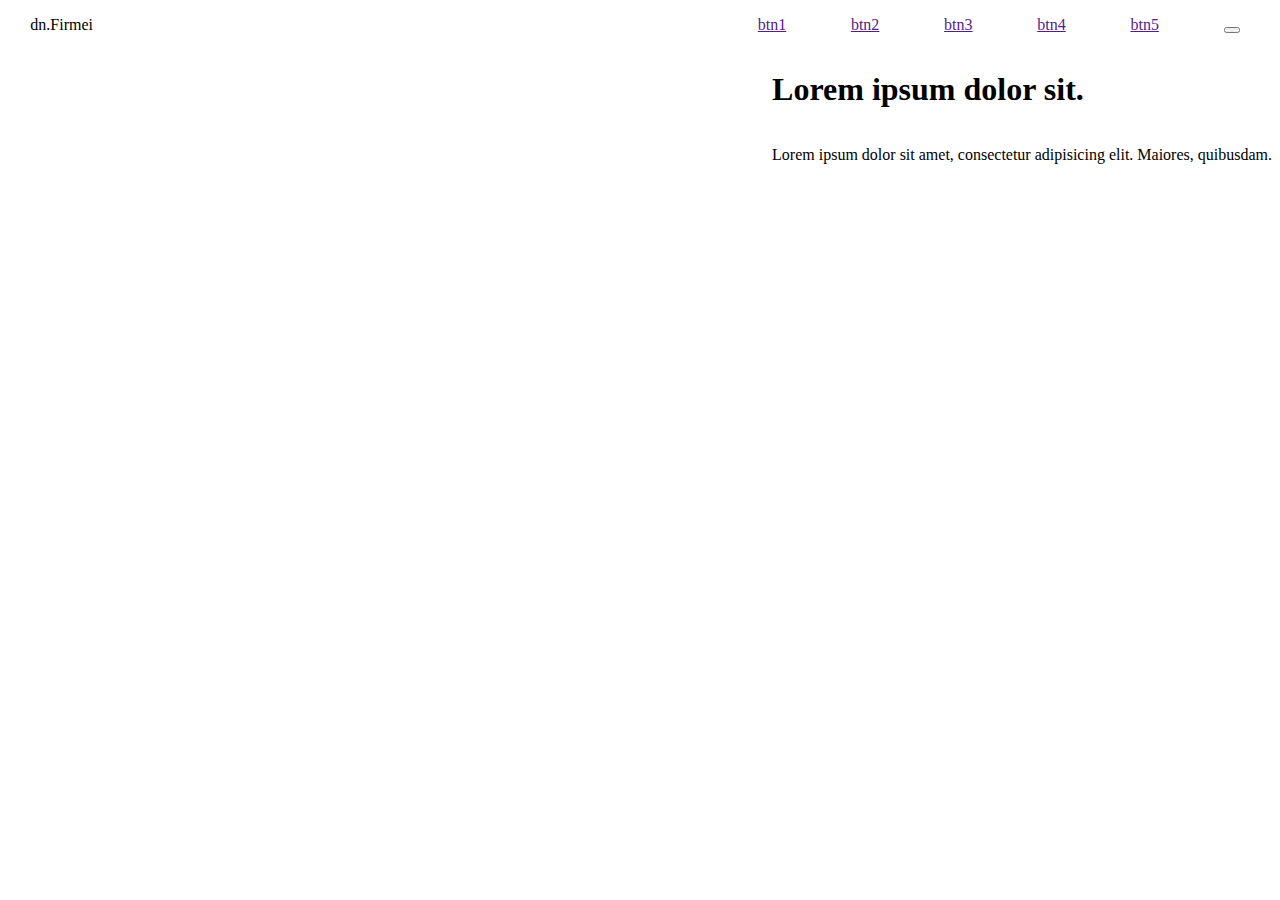
==== index.html @ 0e9c16d2 "am adaugat li si buton in lista" ====
<!DOCTYPE html>
<html lang="en">
<head>
    <meta charset="UTF-8">
    <title>Title</title>
    <link rel="stylesheet" href="style.css">
</head>
<body>

<div class="menu">
<ul>
    <li id="titlu">dn.Firmei</li>
    <li><a href="">btn1</a></li>
    <li><a href="">btn2</a></li>
    <li><a href="">btn3</a></li>
    <li><a href="">btn4</a></li>
    <li><a href="">btn5</a></li>
    <li><button id="cos"> </button></li>
</ul>
</div>
<div class="informaiton">
    <h1>Lorem ipsum dolor sit.</h1>
    <p>Lorem ipsum dolor sit amet, consectetur adipisicing elit. Maiores, quibusdam.</p>
    <div class="cotainer">
        <img src="https://cosmeticshop.md/content/catalog/products/x3fj5n9h.jpg" alt="">
        <img src="https://img3.zakaz.md/src.1621244338.ad72436478c_2021-05-17_TamaraDozorets/src.1621244338.SNCPSG10.obj.0.1.jpg.oe.jpg.pf.jpg.350nowm.jpg.350x.jpg" alt="">
    </div>
</div>



</body>
</html>
---- style.css ----
body{
    background-image: url("https://cdn.create.vista.com/api/media/small/189898548/stock-photo-cropped-shot-half-face-attractive");
background-repeat: no-repeat;
}

li{
    display: inline-block;
}

ul{
    display: flex;
    flex-flow: row wrap;
    position: relative;
    justify-content: space-around
}
#titlu{
    display: flex;
    flex-direction: row;
    justify-content: left;
    margin-left: -50px;
    margin-right: 600px;
}

.informaiton{
    display: flex;
    flex-direction: column;
    justify-content: right;
    float:right;
}

.cotainer{
    display: flex;
    justify-content: right;
}
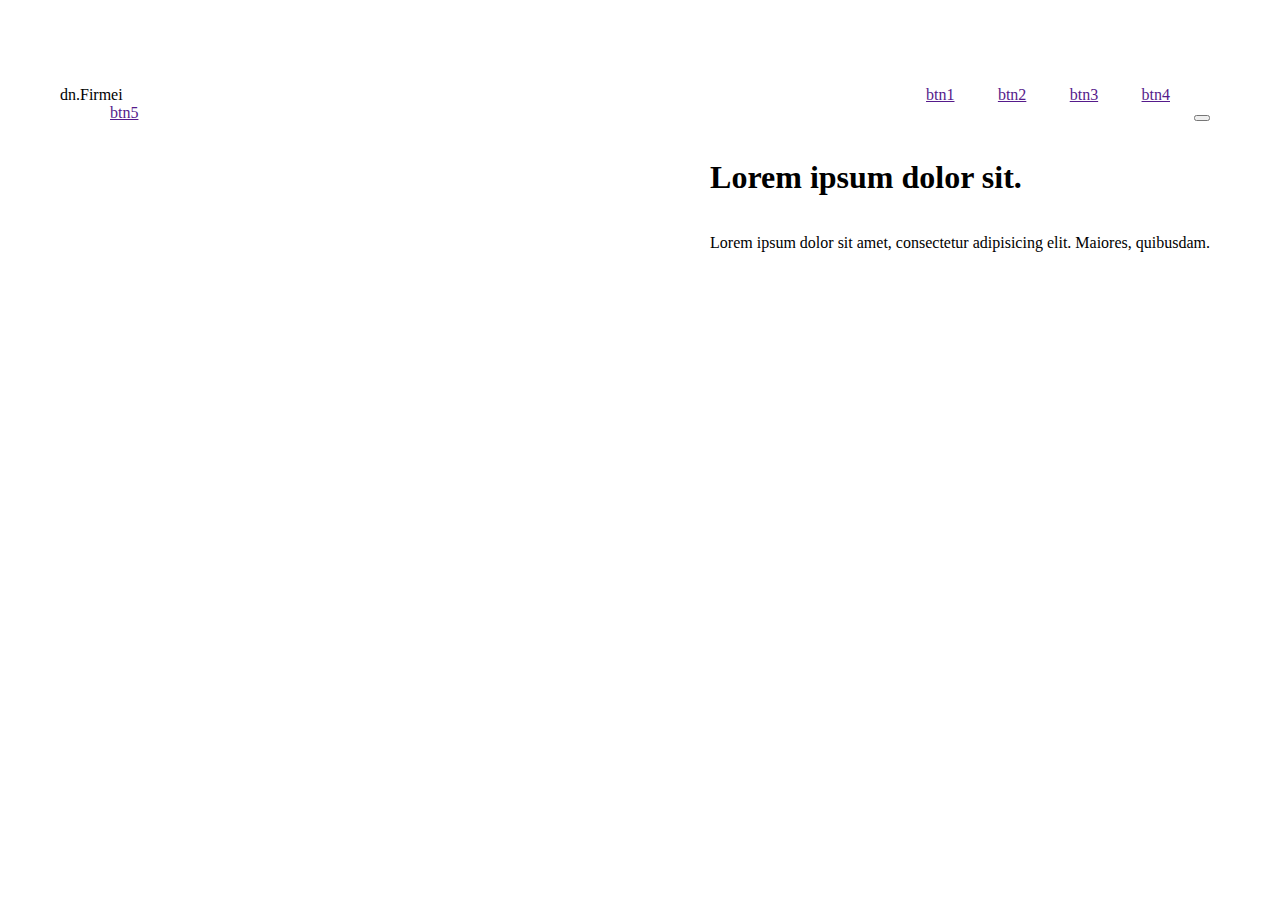
==== commit 250f9c0c: "am adaugat si am conectat script.js" ====
--- a/index.html
+++ b/index.html
@@ -28,6 +28,6 @@
 </div>
 
 
-
+<script src="script.js"></script>
 </body>
 </html>--- a/style.css
+++ b/style.css
@@ -1,6 +1,8 @@
 body{
-    background-image: url("https://cdn.create.vista.com/api/media/small/189898548/stock-photo-cropped-shot-half-face-attractive");
-background-repeat: no-repeat;
+    background-image: url("https://cdn.discordapp.com/attachments/974977139768172585/975001311550537728/woman-natural-beauty-makeup-portrait-orchid-flower-beautiful-girl-skin-care-treatment-woman-natural-beauty-makeup-1402887251.jpg");
+    background-repeat: no-repeat;
+    margin: 70px;
+    background-size: 1355px;
 }
 
 li{
@@ -9,16 +11,20 @@
 
 ul{
     display: flex;
+    justify-content: space-between;
     flex-flow: row wrap;
-    position: relative;
-    justify-content: space-around
+    float: right;
+}
+
+a{
+    margin-right:40px;
 }
 #titlu{
     display: flex;
     flex-direction: row;
     justify-content: left;
     margin-left: -50px;
-    margin-right: 600px;
+    margin-right: 800px;
 }
 
 .informaiton{
@@ -34,3 +40,4 @@
 }
 
 
+
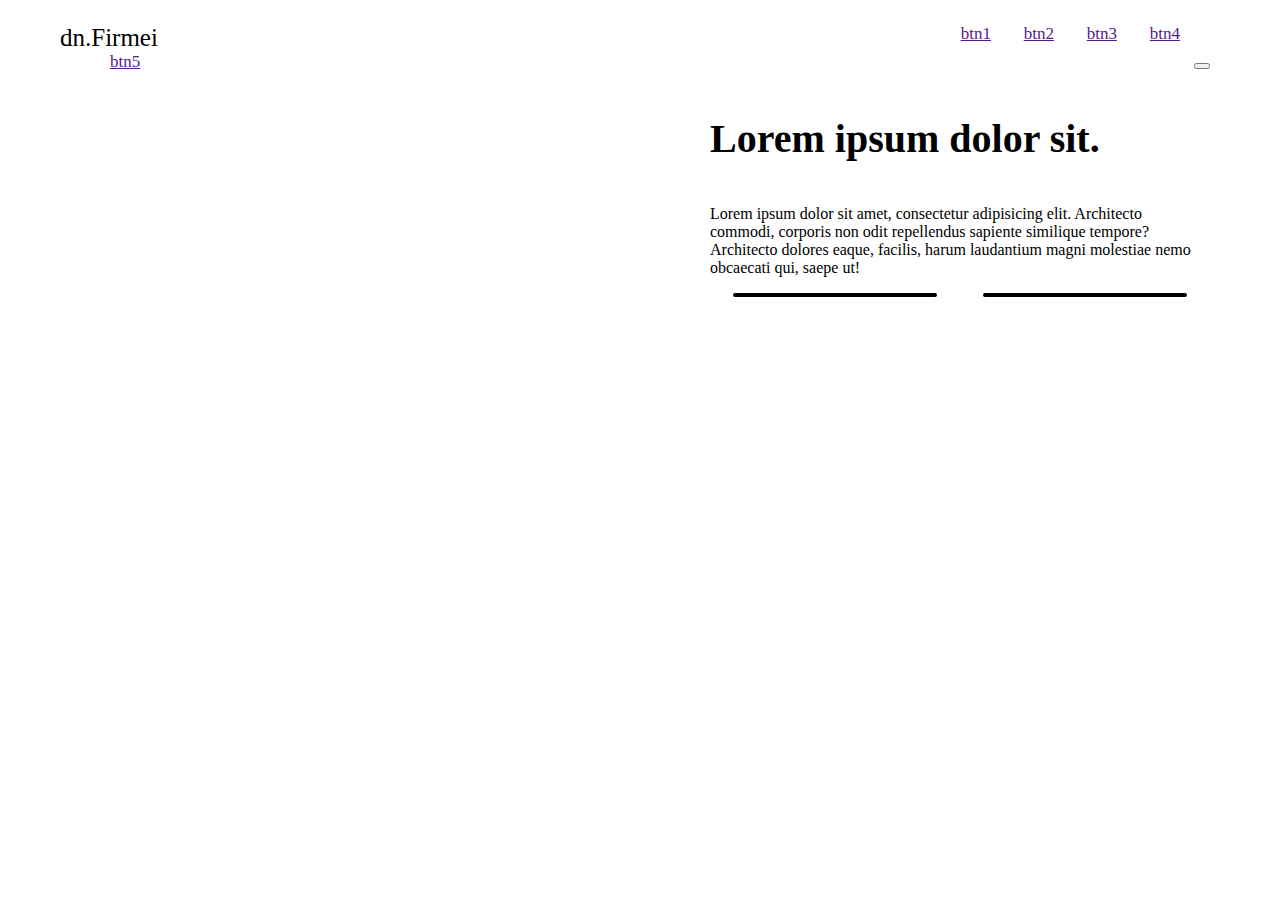
==== commit 80709474: "finalizat meniul in css si am modificat index.html" ====
--- a/index.html
+++ b/index.html
@@ -8,22 +8,27 @@
 <body>
 
 <div class="menu">
-<ul>
-    <li id="titlu">dn.Firmei</li>
-    <li><a href="">btn1</a></li>
-    <li><a href="">btn2</a></li>
-    <li><a href="">btn3</a></li>
-    <li><a href="">btn4</a></li>
-    <li><a href="">btn5</a></li>
-    <li><button id="cos"> </button></li>
-</ul>
+    <ul>
+        <li id="titlu">dn.Firmei</li>
+        <li><a href="">btn1</a></li>
+        <li><a href="">btn2</a></li>
+        <li><a href="">btn3</a></li>
+        <li><a href="">btn4</a></li>
+        <li><a href="">btn5</a></li>
+        <li>
+            <button id="cos"></button>
+        </li>
+    </ul>
 </div>
 <div class="informaiton">
     <h1>Lorem ipsum dolor sit.</h1>
-    <p>Lorem ipsum dolor sit amet, consectetur adipisicing elit. Maiores, quibusdam.</p>
+    <p>Lorem ipsum dolor sit amet, consectetur adipisicing elit. Architecto commodi, corporis non odit repellendus
+        sapiente similique tempore? Architecto dolores eaque, facilis, harum laudantium magni molestiae nemo obcaecati
+        qui, saepe ut!</p>
     <div class="cotainer">
         <img src="https://cosmeticshop.md/content/catalog/products/x3fj5n9h.jpg" alt="">
-        <img src="https://img3.zakaz.md/src.1621244338.ad72436478c_2021-05-17_TamaraDozorets/src.1621244338.SNCPSG10.obj.0.1.jpg.oe.jpg.pf.jpg.350nowm.jpg.350x.jpg" alt="">
+        <img src="https://img3.zakaz.md/src.1621244338.ad72436478c_2021-05-17_TamaraDozorets/src.1621244338.SNCPSG10.obj.0.1.jpg.oe.jpg.pf.jpg.350nowm.jpg.350x.jpg"
+             alt="">
     </div>
 </div>
 
--- a/style.css
+++ b/style.css
@@ -1,7 +1,9 @@
 body{
     background-image: url("https://cdn.discordapp.com/attachments/974977139768172585/975001311550537728/woman-natural-beauty-makeup-portrait-orchid-flower-beautiful-girl-skin-care-treatment-woman-natural-beauty-makeup-1402887251.jpg");
     background-repeat: no-repeat;
-    margin: 70px;
+    /*margin: 70px 0px;*/
+    margin-left:70px;
+    margin-right:70px;
     background-size: 1355px;
 }
 
@@ -17,7 +19,8 @@
 }
 
 a{
-    margin-right:40px;
+    margin-right:30px;
+    font-size:17px;
 }
 #titlu{
     display: flex;
@@ -25,19 +28,47 @@
     justify-content: left;
     margin-left: -50px;
     margin-right: 800px;
+    font-size: 25px;
 }
 
 .informaiton{
     display: flex;
     flex-direction: column;
-    justify-content: right;
     float:right;
+    width:500px;
+    height:500px;
+    /*justify-content: space-around;*/
+
 }
 
+.cotainer>img{
+    display: flex;
+    justify-content: right;
+    flex-flow: row;
+    width:200px;
+    border:2px solid black;
+    border-radius: 20px;
+}
 .cotainer{
     display: flex;
-    justify-content: right;
+    justify-content: space-around;
+}
+
+.menu{
+    /*width:1250px;*/
+    /*height: 75px;*/
+    /*background-color: red;*/
+    /*margin-top: -72px;*/
+    /*margin-left:-221px;*/
+}
+
+h1{
+    font-size: 40px;
+}
+p{
+    display: flex;
+    flex-flow: column;
+    border: 20px;
 }
 
 
-
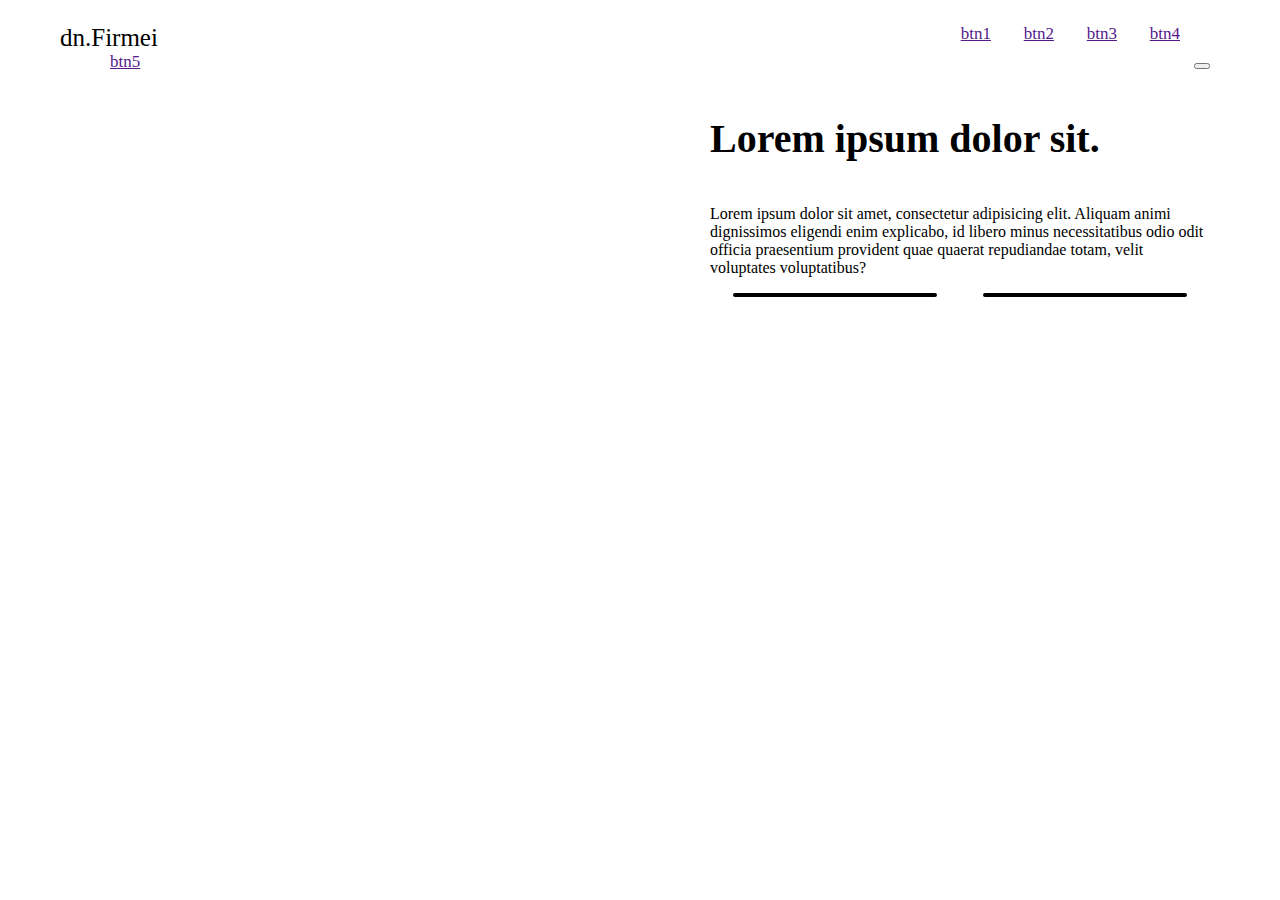
==== commit c40670b3: "am corectat greseal in index.html" ====
--- a/index.html
+++ b/index.html
@@ -22,9 +22,9 @@
 </div>
 <div class="informaiton">
     <h1>Lorem ipsum dolor sit.</h1>
-    <p>Lorem ipsum dolor sit amet, consectetur adipisicing elit. Architecto commodi, corporis non odit repellendus
-        sapiente similique tempore? Architecto dolores eaque, facilis, harum laudantium magni molestiae nemo obcaecati
-        qui, saepe ut!</p>
+    <p>Lorem ipsum dolor sit amet, consectetur adipisicing elit. Aliquam animi dignissimos eligendi enim explicabo, id
+        libero minus necessitatibus odio odit officia praesentium provident quae quaerat repudiandae totam, velit
+        voluptates voluptatibus?</p>
     <div class="cotainer">
         <img src="https://cosmeticshop.md/content/catalog/products/x3fj5n9h.jpg" alt="">
         <img src="https://img3.zakaz.md/src.1621244338.ad72436478c_2021-05-17_TamaraDozorets/src.1621244338.SNCPSG10.obj.0.1.jpg.oe.jpg.pf.jpg.350nowm.jpg.350x.jpg"
--- a/style.css
+++ b/style.css
@@ -1,74 +1,74 @@
 body{
-    background-image: url("https://cdn.discordapp.com/attachments/974977139768172585/975001311550537728/woman-natural-beauty-makeup-portrait-orchid-flower-beautiful-girl-skin-care-treatment-woman-natural-beauty-makeup-1402887251.jpg");
+    background-image: url("https://cdn.discordapp.com/attachments/974977139768172585/975001311550537728/woman-natural-beauty-makeup-portrait-orchid-flower-beautiful-girl-skin-care-treatment-woman-natural-beauty-makeup-1402887251.jpg%22");
     background-repeat: no-repeat;
-    /*margin: 70px 0px;*/
+    /*/margin: 70px 0px;/*/
     margin-left:70px;
     margin-right:70px;
     background-size: 1355px;
-}
+    }
 
-li{
+    li{
     display: inline-block;
-}
+    }
 
-ul{
+    ul{
     display: flex;
     justify-content: space-between;
     flex-flow: row wrap;
     float: right;
-}
+    }
 
-a{
+    a{
     margin-right:30px;
     font-size:17px;
-}
-#titlu{
+    }
+    #titlu{
     display: flex;
     flex-direction: row;
     justify-content: left;
     margin-left: -50px;
     margin-right: 800px;
     font-size: 25px;
-}
+    }
 
-.informaiton{
+    .informaiton{
     display: flex;
     flex-direction: column;
     float:right;
     width:500px;
     height:500px;
-    /*justify-content: space-around;*/
+    /justify-content: space-around;/
 
-}
+    }
 
-.cotainer>img{
+    .cotainer>img{
     display: flex;
     justify-content: right;
     flex-flow: row;
     width:200px;
     border:2px solid black;
     border-radius: 20px;
-}
-.cotainer{
+    }
+    .cotainer{
     display: flex;
     justify-content: space-around;
-}
+    }
 
-.menu{
-    /*width:1250px;*/
-    /*height: 75px;*/
-    /*background-color: red;*/
-    /*margin-top: -72px;*/
-    /*margin-left:-221px;*/
-}
+    .menu{
+    /width:1250px;/
+    /height: 75px;/
+    /background-color: red;/
+    /margin-top: -72px;/
+    /margin-left:-221px;/
+    }
 
-h1{
+    h1{
     font-size: 40px;
-}
-p{
+    }
+    p{
     display: flex;
     flex-flow: column;
     border: 20px;
-}
+    }
 
 
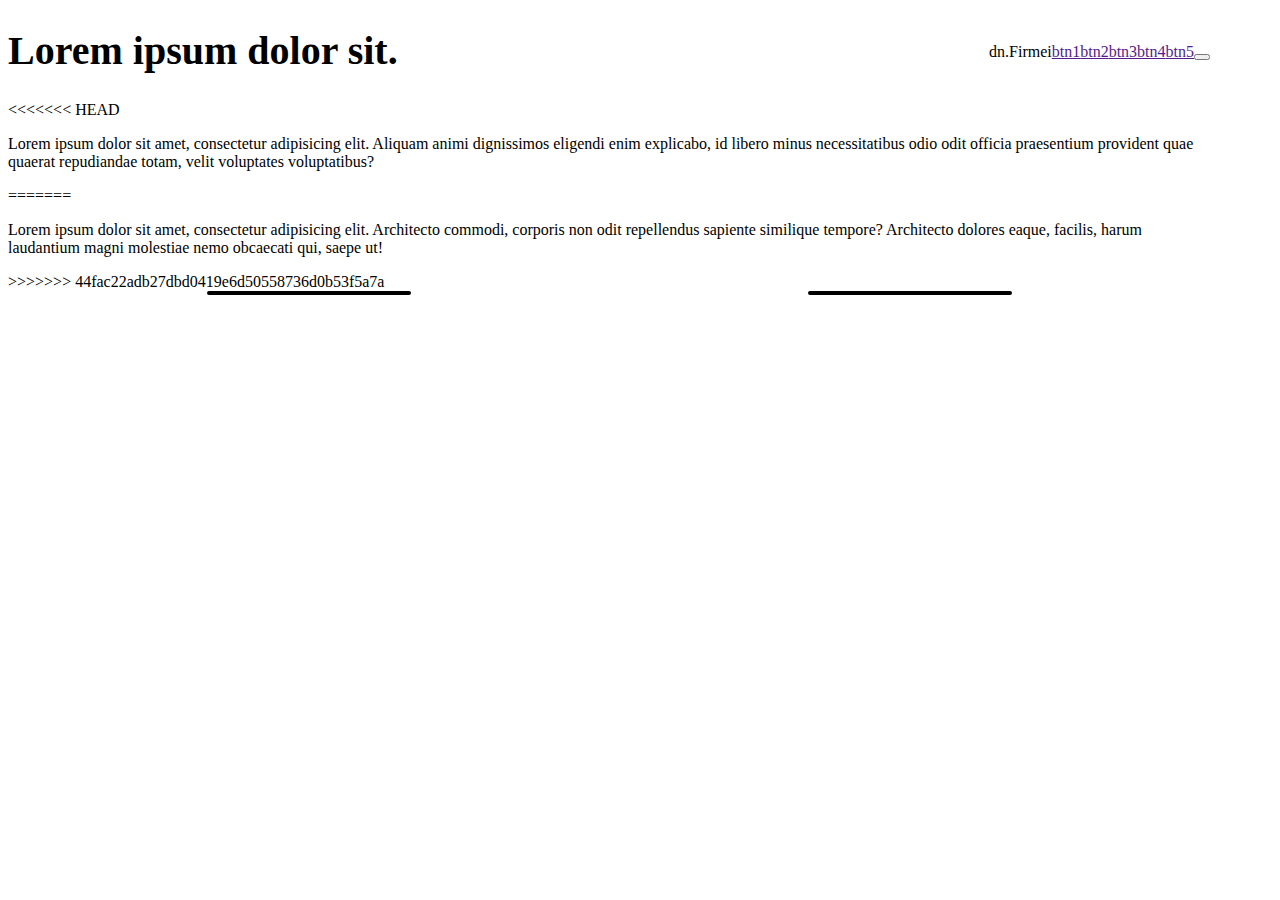
==== commit ef6337d5: "index.html" ====
--- a/index.html
+++ b/index.html
@@ -22,9 +22,15 @@
 </div>
 <div class="informaiton">
     <h1>Lorem ipsum dolor sit.</h1>
+<<<<<<< HEAD
     <p>Lorem ipsum dolor sit amet, consectetur adipisicing elit. Aliquam animi dignissimos eligendi enim explicabo, id
         libero minus necessitatibus odio odit officia praesentium provident quae quaerat repudiandae totam, velit
         voluptates voluptatibus?</p>
+=======
+    <p>Lorem ipsum dolor sit amet, consectetur adipisicing elit. Architecto commodi, corporis non odit repellendus
+        sapiente similique tempore? Architecto dolores eaque, facilis, harum laudantium magni molestiae nemo obcaecati
+        qui, saepe ut!</p>
+>>>>>>> 44fac22adb27dbd0419e6d50558736d0b53f5a7a
     <div class="cotainer">
         <img src="https://cosmeticshop.md/content/catalog/products/x3fj5n9h.jpg" alt="">
         <img src="https://img3.zakaz.md/src.1621244338.ad72436478c_2021-05-17_TamaraDozorets/src.1621244338.SNCPSG10.obj.0.1.jpg.oe.jpg.pf.jpg.350nowm.jpg.350x.jpg"
--- a/style.css
+++ b/style.css
@@ -1,7 +1,10 @@
 body{
     background-image: url("https://cdn.discordapp.com/attachments/974977139768172585/975001311550537728/woman-natural-beauty-makeup-portrait-orchid-flower-beautiful-girl-skin-care-treatment-woman-natural-beauty-makeup-1402887251.jpg%22");
     background-repeat: no-repeat;
+<<<<<<< HEAD
     /*/margin: 70px 0px;/*/
+=======
+>>>>>>> 44fac22adb27dbd0419e6d50558736d0b53f5a7a
     margin-left:70px;
     margin-right:70px;
     background-size: 1355px;
@@ -18,18 +21,30 @@
     float: right;
     }
 
+<<<<<<< HEAD
     a{
     margin-right:30px;
     font-size:17px;
     }
     #titlu{
+=======
+a{
+    margin-right:30px;
+    font-size:17px;
+}
+#titlu{
+>>>>>>> 44fac22adb27dbd0419e6d50558736d0b53f5a7a
     display: flex;
     flex-direction: row;
     justify-content: left;
     margin-left: -50px;
     margin-right: 800px;
     font-size: 25px;
+<<<<<<< HEAD
     }
+=======
+}
+>>>>>>> 44fac22adb27dbd0419e6d50558736d0b53f5a7a
 
     .informaiton{
     display: flex;
@@ -37,17 +52,25 @@
     float:right;
     width:500px;
     height:500px;
+<<<<<<< HEAD
     /justify-content: space-around;/
 
     }
 
     .cotainer>img{
+=======
+
+}
+
+.cotainer>img{
+>>>>>>> 44fac22adb27dbd0419e6d50558736d0b53f5a7a
     display: flex;
     justify-content: right;
     flex-flow: row;
     width:200px;
     border:2px solid black;
     border-radius: 20px;
+<<<<<<< HEAD
     }
     .cotainer{
     display: flex;
@@ -70,5 +93,24 @@
     flex-flow: column;
     border: 20px;
     }
+=======
+}
+.cotainer{
+    display: flex;
+    justify-content: space-around;
+}
 
+.menu{
+}
 
+h1{
+    font-size: 40px;
+}
+p{
+    display: flex;
+    flex-flow: column;
+    border: 20px;
+}
+
+>>>>>>> 44fac22adb27dbd0419e6d50558736d0b53f5a7a
+
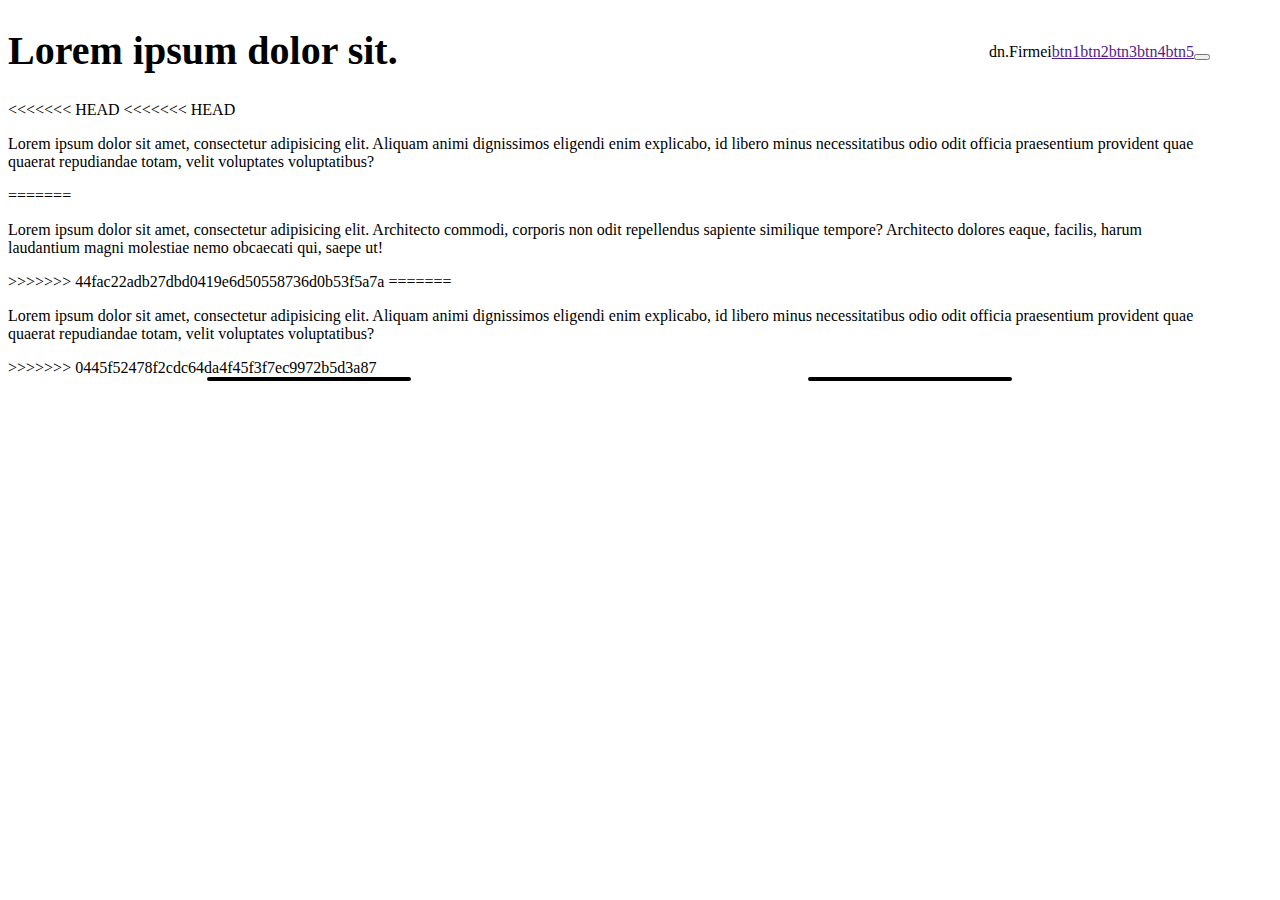
==== commit 74f1cf0c: "fixed problem" ====
--- a/index.html
+++ b/index.html
@@ -23,6 +23,7 @@
 <div class="informaiton">
     <h1>Lorem ipsum dolor sit.</h1>
 <<<<<<< HEAD
+<<<<<<< HEAD
     <p>Lorem ipsum dolor sit amet, consectetur adipisicing elit. Aliquam animi dignissimos eligendi enim explicabo, id
         libero minus necessitatibus odio odit officia praesentium provident quae quaerat repudiandae totam, velit
         voluptates voluptatibus?</p>
@@ -31,6 +32,11 @@
         sapiente similique tempore? Architecto dolores eaque, facilis, harum laudantium magni molestiae nemo obcaecati
         qui, saepe ut!</p>
 >>>>>>> 44fac22adb27dbd0419e6d50558736d0b53f5a7a
+=======
+    <p>Lorem ipsum dolor sit amet, consectetur adipisicing elit. Aliquam animi dignissimos eligendi enim explicabo, id
+        libero minus necessitatibus odio odit officia praesentium provident quae quaerat repudiandae totam, velit
+        voluptates voluptatibus?</p>
+>>>>>>> 0445f52478f2cdc64da4f45f3f7ec9972b5d3a87
     <div class="cotainer">
         <img src="https://cosmeticshop.md/content/catalog/products/x3fj5n9h.jpg" alt="">
         <img src="https://img3.zakaz.md/src.1621244338.ad72436478c_2021-05-17_TamaraDozorets/src.1621244338.SNCPSG10.obj.0.1.jpg.oe.jpg.pf.jpg.350nowm.jpg.350x.jpg"
--- a/style.css
+++ b/style.css
@@ -2,9 +2,15 @@
     background-image: url("https://cdn.discordapp.com/attachments/974977139768172585/975001311550537728/woman-natural-beauty-makeup-portrait-orchid-flower-beautiful-girl-skin-care-treatment-woman-natural-beauty-makeup-1402887251.jpg%22");
     background-repeat: no-repeat;
 <<<<<<< HEAD
+<<<<<<< HEAD
     /*/margin: 70px 0px;/*/
 =======
 >>>>>>> 44fac22adb27dbd0419e6d50558736d0b53f5a7a
+=======
+
+    /*/margin: 70px 0px;/*/
+
+>>>>>>> 0445f52478f2cdc64da4f45f3f7ec9972b5d3a87
     margin-left:70px;
     margin-right:70px;
     background-size: 1355px;
@@ -22,18 +28,30 @@
     }
 
 <<<<<<< HEAD
+<<<<<<< HEAD
+=======
+
+>>>>>>> 0445f52478f2cdc64da4f45f3f7ec9972b5d3a87
     a{
     margin-right:30px;
     font-size:17px;
     }
     #titlu{
+<<<<<<< HEAD
 =======
+=======
+
+>>>>>>> 0445f52478f2cdc64da4f45f3f7ec9972b5d3a87
 a{
     margin-right:30px;
     font-size:17px;
 }
 #titlu{
+<<<<<<< HEAD
 >>>>>>> 44fac22adb27dbd0419e6d50558736d0b53f5a7a
+=======
+
+>>>>>>> 0445f52478f2cdc64da4f45f3f7ec9972b5d3a87
     display: flex;
     flex-direction: row;
     justify-content: left;
@@ -41,10 +59,18 @@
     margin-right: 800px;
     font-size: 25px;
 <<<<<<< HEAD
+<<<<<<< HEAD
     }
 =======
 }
 >>>>>>> 44fac22adb27dbd0419e6d50558736d0b53f5a7a
+=======
+
+    }
+
+}
+
+>>>>>>> 0445f52478f2cdc64da4f45f3f7ec9972b5d3a87
 
     .informaiton{
     display: flex;
@@ -53,17 +79,29 @@
     width:500px;
     height:500px;
 <<<<<<< HEAD
+<<<<<<< HEAD
+=======
+
+>>>>>>> 0445f52478f2cdc64da4f45f3f7ec9972b5d3a87
     /justify-content: space-around;/
 
     }
 
     .cotainer>img{
+<<<<<<< HEAD
 =======
+=======
+
+>>>>>>> 0445f52478f2cdc64da4f45f3f7ec9972b5d3a87
 
 }
 
 .cotainer>img{
+<<<<<<< HEAD
 >>>>>>> 44fac22adb27dbd0419e6d50558736d0b53f5a7a
+=======
+
+>>>>>>> 0445f52478f2cdc64da4f45f3f7ec9972b5d3a87
     display: flex;
     justify-content: right;
     flex-flow: row;
@@ -71,6 +109,10 @@
     border:2px solid black;
     border-radius: 20px;
 <<<<<<< HEAD
+<<<<<<< HEAD
+=======
+
+>>>>>>> 0445f52478f2cdc64da4f45f3f7ec9972b5d3a87
     }
     .cotainer{
     display: flex;
@@ -93,7 +135,11 @@
     flex-flow: column;
     border: 20px;
     }
+<<<<<<< HEAD
 =======
+=======
+
+>>>>>>> 0445f52478f2cdc64da4f45f3f7ec9972b5d3a87
 }
 .cotainer{
     display: flex;
@@ -112,5 +158,9 @@
     border: 20px;
 }
 
+<<<<<<< HEAD
 >>>>>>> 44fac22adb27dbd0419e6d50558736d0b53f5a7a
+=======
 
+>>>>>>> 0445f52478f2cdc64da4f45f3f7ec9972b5d3a87
+
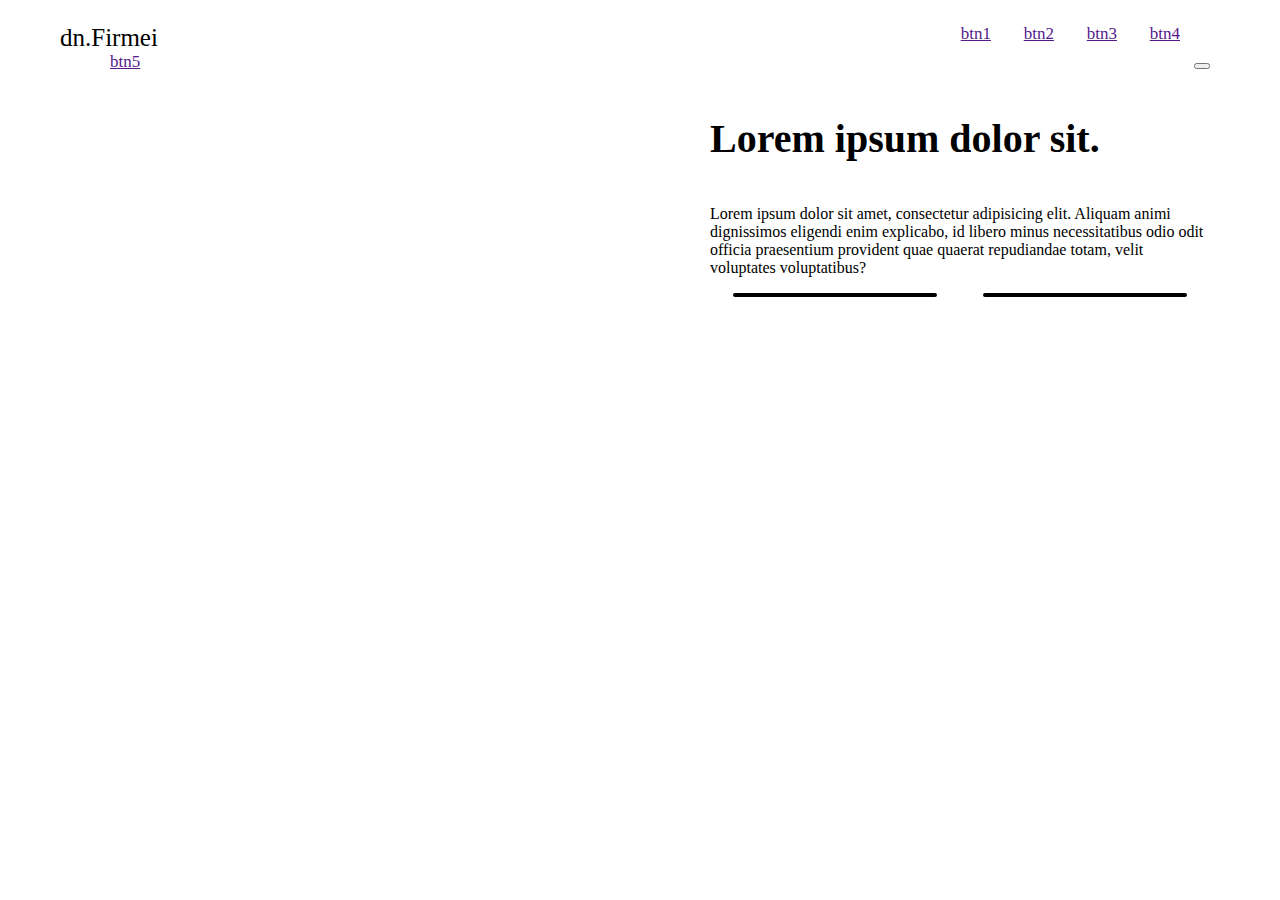
==== commit a55715f7: "modificare" ====
--- a/index.html
+++ b/index.html
@@ -22,21 +22,9 @@
 </div>
 <div class="informaiton">
     <h1>Lorem ipsum dolor sit.</h1>
-<<<<<<< HEAD
-<<<<<<< HEAD
     <p>Lorem ipsum dolor sit amet, consectetur adipisicing elit. Aliquam animi dignissimos eligendi enim explicabo, id
         libero minus necessitatibus odio odit officia praesentium provident quae quaerat repudiandae totam, velit
         voluptates voluptatibus?</p>
-=======
-    <p>Lorem ipsum dolor sit amet, consectetur adipisicing elit. Architecto commodi, corporis non odit repellendus
-        sapiente similique tempore? Architecto dolores eaque, facilis, harum laudantium magni molestiae nemo obcaecati
-        qui, saepe ut!</p>
->>>>>>> 44fac22adb27dbd0419e6d50558736d0b53f5a7a
-=======
-    <p>Lorem ipsum dolor sit amet, consectetur adipisicing elit. Aliquam animi dignissimos eligendi enim explicabo, id
-        libero minus necessitatibus odio odit officia praesentium provident quae quaerat repudiandae totam, velit
-        voluptates voluptatibus?</p>
->>>>>>> 0445f52478f2cdc64da4f45f3f7ec9972b5d3a87
     <div class="cotainer">
         <img src="https://cosmeticshop.md/content/catalog/products/x3fj5n9h.jpg" alt="">
         <img src="https://img3.zakaz.md/src.1621244338.ad72436478c_2021-05-17_TamaraDozorets/src.1621244338.SNCPSG10.obj.0.1.jpg.oe.jpg.pf.jpg.350nowm.jpg.350x.jpg"
--- a/style.css
+++ b/style.css
@@ -1,145 +1,51 @@
 body{
-    background-image: url("https://cdn.discordapp.com/attachments/974977139768172585/975001311550537728/woman-natural-beauty-makeup-portrait-orchid-flower-beautiful-girl-skin-care-treatment-woman-natural-beauty-makeup-1402887251.jpg%22");
+    background-image: url("https://cdn.discordapp.com/attachments/974977139768172585/975001311550537728/woman-natural-beauty-makeup-portrait-orchid-flower-beautiful-girl-skin-care-treatment-woman-natural-beauty-makeup-1402887251.jpg");
     background-repeat: no-repeat;
-<<<<<<< HEAD
-<<<<<<< HEAD
-    /*/margin: 70px 0px;/*/
-=======
->>>>>>> 44fac22adb27dbd0419e6d50558736d0b53f5a7a
-=======
-
-    /*/margin: 70px 0px;/*/
-
->>>>>>> 0445f52478f2cdc64da4f45f3f7ec9972b5d3a87
     margin-left:70px;
     margin-right:70px;
     background-size: 1355px;
-    }
+}
 
-    li{
+li{
     display: inline-block;
-    }
+}
 
-    ul{
+ul{
     display: flex;
     justify-content: space-between;
     flex-flow: row wrap;
     float: right;
-    }
+}
 
-<<<<<<< HEAD
-<<<<<<< HEAD
-=======
-
->>>>>>> 0445f52478f2cdc64da4f45f3f7ec9972b5d3a87
-    a{
-    margin-right:30px;
-    font-size:17px;
-    }
-    #titlu{
-<<<<<<< HEAD
-=======
-=======
-
->>>>>>> 0445f52478f2cdc64da4f45f3f7ec9972b5d3a87
 a{
     margin-right:30px;
     font-size:17px;
 }
 #titlu{
-<<<<<<< HEAD
->>>>>>> 44fac22adb27dbd0419e6d50558736d0b53f5a7a
-=======
-
->>>>>>> 0445f52478f2cdc64da4f45f3f7ec9972b5d3a87
     display: flex;
     flex-direction: row;
     justify-content: left;
     margin-left: -50px;
     margin-right: 800px;
     font-size: 25px;
-<<<<<<< HEAD
-<<<<<<< HEAD
-    }
-=======
-}
->>>>>>> 44fac22adb27dbd0419e6d50558736d0b53f5a7a
-=======
-
-    }
-
 }
 
->>>>>>> 0445f52478f2cdc64da4f45f3f7ec9972b5d3a87
-
-    .informaiton{
+.informaiton{
     display: flex;
     flex-direction: column;
     float:right;
     width:500px;
     height:500px;
-<<<<<<< HEAD
-<<<<<<< HEAD
-=======
-
->>>>>>> 0445f52478f2cdc64da4f45f3f7ec9972b5d3a87
-    /justify-content: space-around;/
-
-    }
-
-    .cotainer>img{
-<<<<<<< HEAD
-=======
-=======
-
->>>>>>> 0445f52478f2cdc64da4f45f3f7ec9972b5d3a87
 
 }
 
 .cotainer>img{
-<<<<<<< HEAD
->>>>>>> 44fac22adb27dbd0419e6d50558736d0b53f5a7a
-=======
-
->>>>>>> 0445f52478f2cdc64da4f45f3f7ec9972b5d3a87
     display: flex;
     justify-content: right;
     flex-flow: row;
     width:200px;
     border:2px solid black;
     border-radius: 20px;
-<<<<<<< HEAD
-<<<<<<< HEAD
-=======
-
->>>>>>> 0445f52478f2cdc64da4f45f3f7ec9972b5d3a87
-    }
-    .cotainer{
-    display: flex;
-    justify-content: space-around;
-    }
-
-    .menu{
-    /width:1250px;/
-    /height: 75px;/
-    /background-color: red;/
-    /margin-top: -72px;/
-    /margin-left:-221px;/
-    }
-
-    h1{
-    font-size: 40px;
-    }
-    p{
-    display: flex;
-    flex-flow: column;
-    border: 20px;
-    }
-<<<<<<< HEAD
-=======
-=======
-
->>>>>>> 0445f52478f2cdc64da4f45f3f7ec9972b5d3a87
 }
 .cotainer{
     display: flex;
@@ -156,11 +62,4 @@
     display: flex;
     flex-flow: column;
     border: 20px;
-}
-
-<<<<<<< HEAD
->>>>>>> 44fac22adb27dbd0419e6d50558736d0b53f5a7a
-=======
-
->>>>>>> 0445f52478f2cdc64da4f45f3f7ec9972b5d3a87
-
+}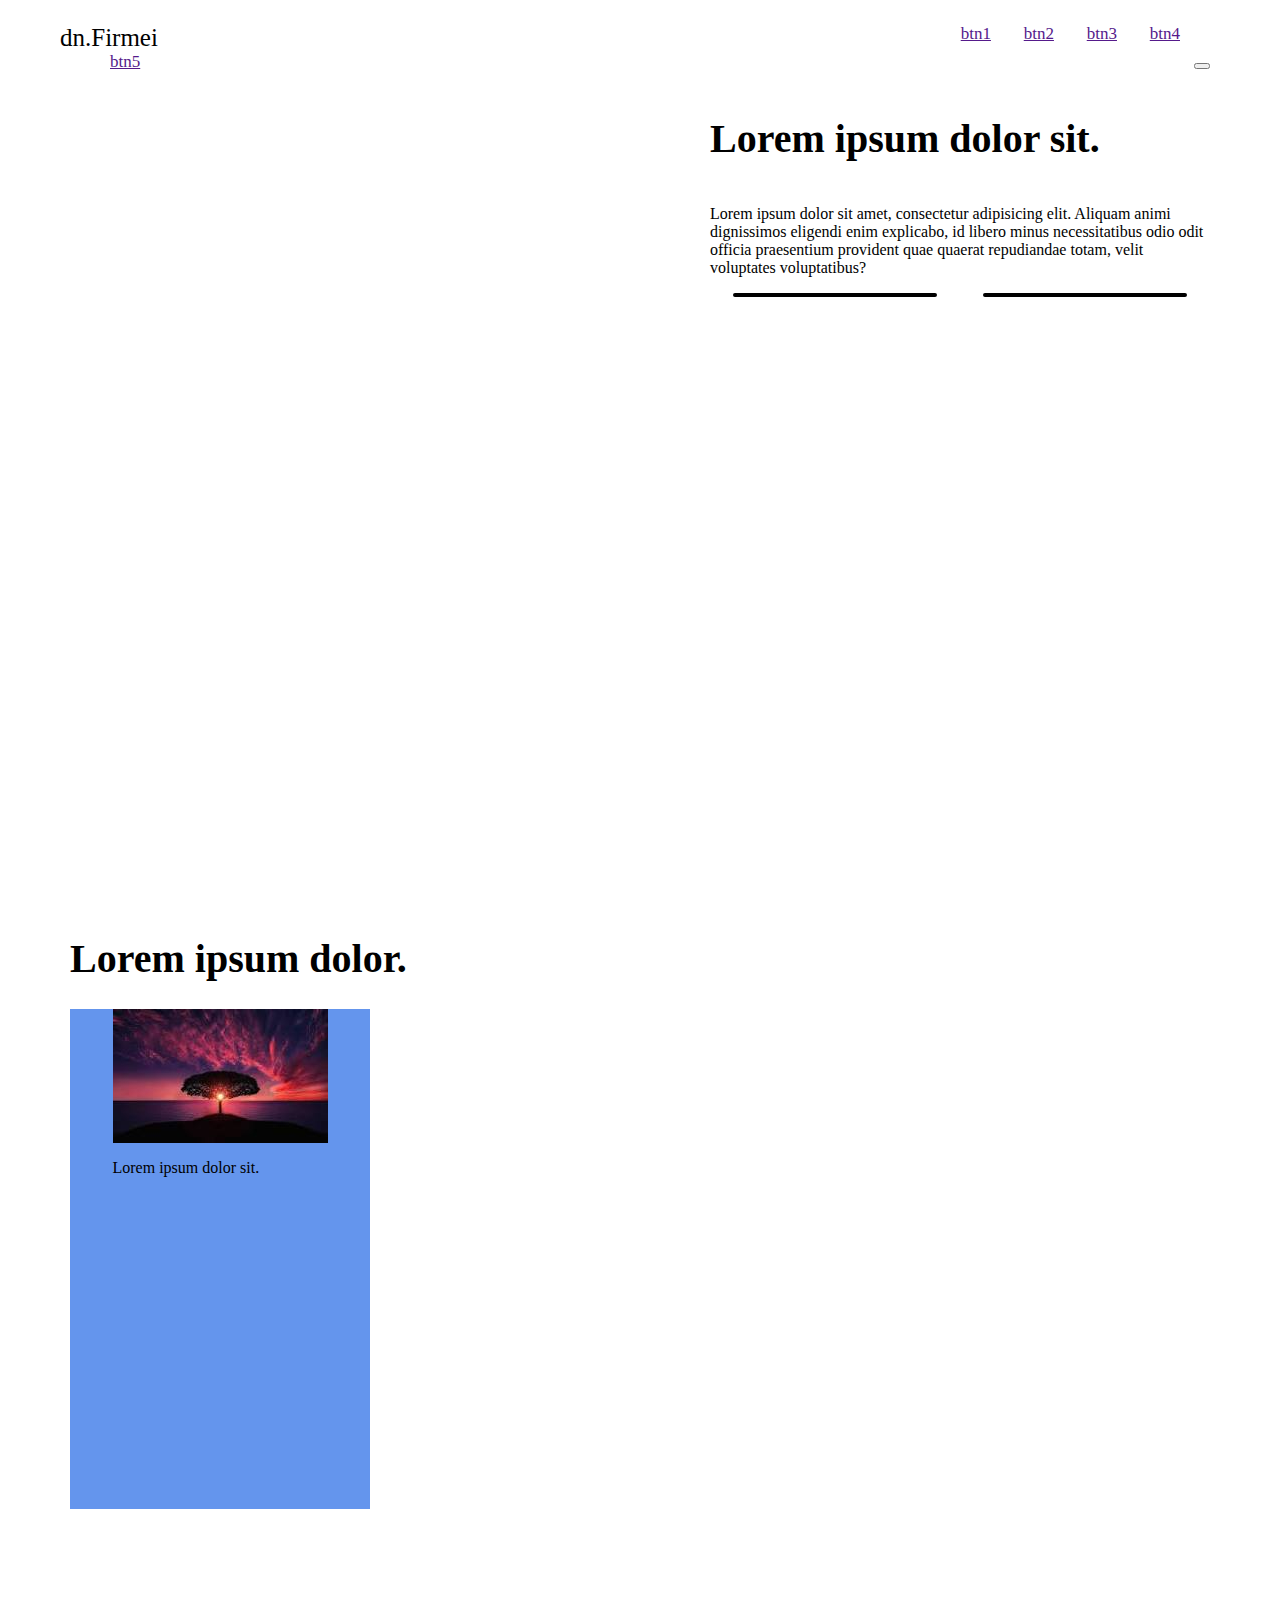
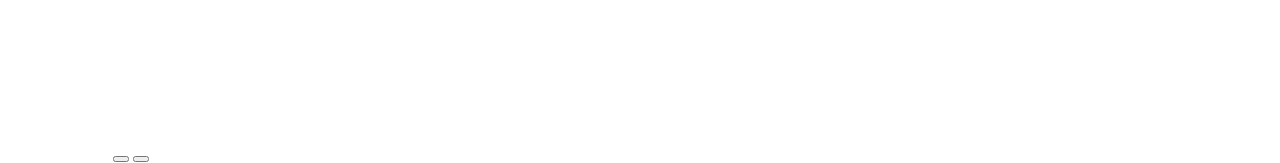
==== commit 135e07a1: "modificare multa" ====
--- a/index.html
+++ b/index.html
@@ -6,7 +6,6 @@
     <link rel="stylesheet" href="style.css">
 </head>
 <body>
-
 <div class="menu">
     <ul>
         <li id="titlu">dn.Firmei</li>
@@ -20,6 +19,7 @@
         </li>
     </ul>
 </div>
+<div class="cuprindere">
 <div class="informaiton">
     <h1>Lorem ipsum dolor sit.</h1>
     <p>Lorem ipsum dolor sit amet, consectetur adipisicing elit. Aliquam animi dignissimos eligendi enim explicabo, id
@@ -31,7 +31,88 @@
              alt="">
     </div>
 </div>
+</div>
+<br>
+<br>
+<br>
+<br>
+<br>
+<br>
+<br>
+<br>
+<br>
+<br>
+<br>
+<br>
+<br>
+<br>
+<br>
+<br>
+<br>
+<br>
+<br>
+<br>
+<br>
+<br>
+<br>
+<br>
+<br>
+<br>
+<br>
+<br>
+<br>
+<br>
+<br>
+<br>
+<br>
+<br>
+<br>
+<br>
+<br>
+<br>
+<br>
+<br>
+<br>
+<br>
+<br>
+<br>
+<br>
+<br>
+<br>
+<br>
+<br>
+<br>
 
+<h1>Lorem ipsum dolor.</h1>
+
+
+<div class="primul">
+<div class="parinte">
+    <div class="card current">
+        <img src="[data-uri]" alt="img">
+        <p>Lorem ipsum dolor sit.</p>
+    </div>
+    <div class="card">
+        <img src="[data-uri]" alt="img">
+
+        <p>ipsum dolor sit.</p>
+    </div>
+    <div class="card">
+        <img src="[data-uri]" alt="img">
+
+        <p> dolor sit.</p>
+    </div>
+    <div class="card">
+        <img src="[data-uri]" alt="img">
+
+        <p> sit.</p>
+    </div>
+    <div class="buttons">
+        <button id="prev"><i class="fas fa-arrow-left"></i></button>
+        <button id="next"><i class="fas fa-arrow-right"></i></button>
+    </div>
+</div>
+</div>
 
 <script src="script.js"></script>
 </body>
--- a/style.css
+++ b/style.css
@@ -6,6 +6,30 @@
     background-size: 1355px;
 }
 
+.cuprindere{
+    display: flex;
+    justify-content: right;
+    width:max-content;
+    float: right;
+}
+.primul {
+    display: flex;
+    background-color: cornflowerblue;
+    width:300px;
+    height: 500px;
+    flex-flow: row;
+    justify-content: center;
+}
+
+.parinte{
+    flex-flow: row;
+}
+
+.card{
+    display: flex;
+    flex-flow: column;
+    opacity: 0;
+}
 li{
     display: inline-block;
 }
@@ -36,6 +60,7 @@
     float:right;
     width:500px;
     height:500px;
+    justify-content: right;
 
 }
 
@@ -62,4 +87,10 @@
     display: flex;
     flex-flow: column;
     border: 20px;
-}+}
+
+.current{
+    opacity:1;
+}
+
+
